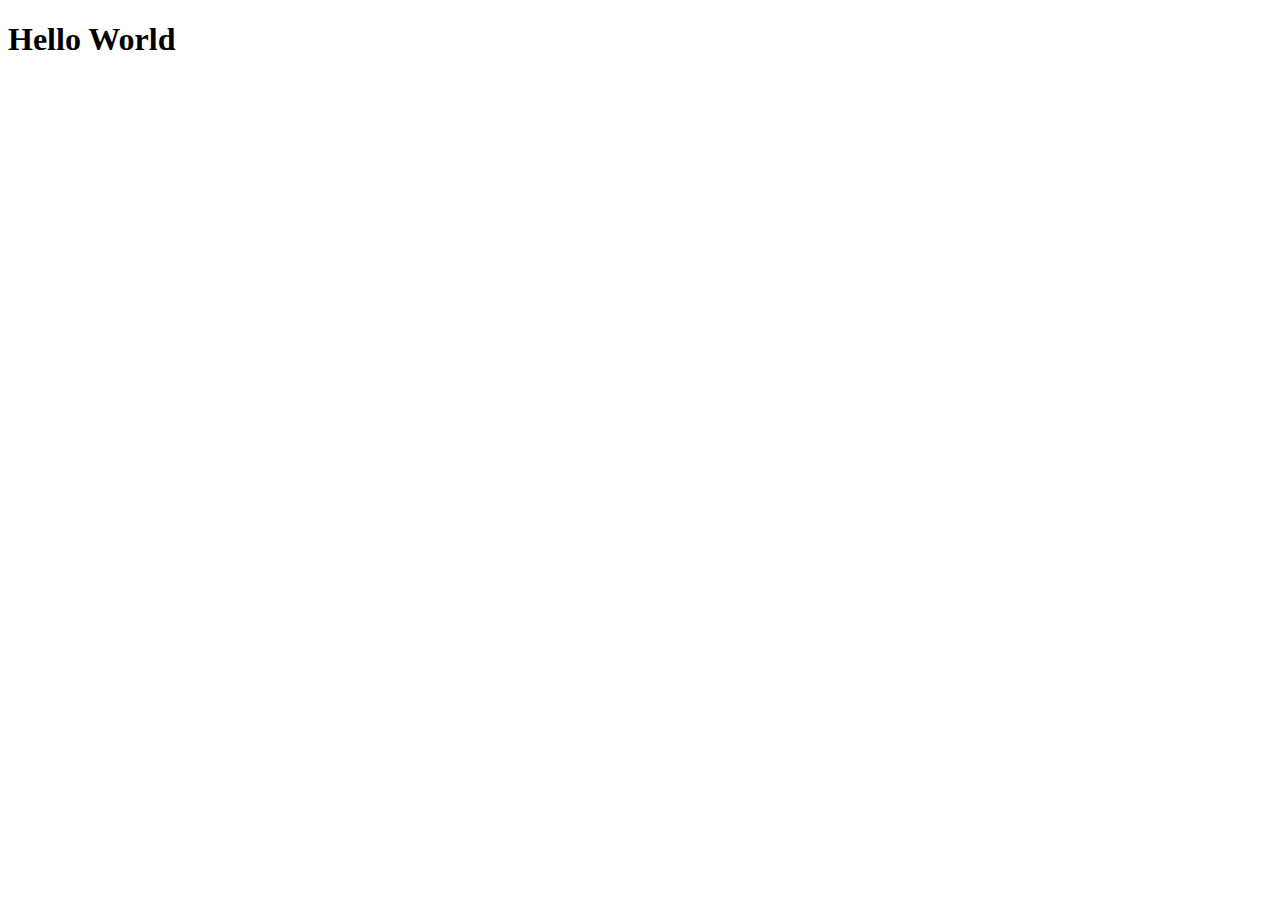
==== index.html @ 6751d83a "variables" ====
<!DOCTYPE html>
<html lang="en">
<head>
    <meta charset="UTF-8">
    <meta http-equiv="X-UA-Compatible" content="IE=edge">
    <meta name="viewport" content="width=device-width, initial-scale=1.0">
    <title>Document</title>
</head>
<body>

<h1>Hello World</h1>

<script src="js/script.js"></script>
</body>
</html>
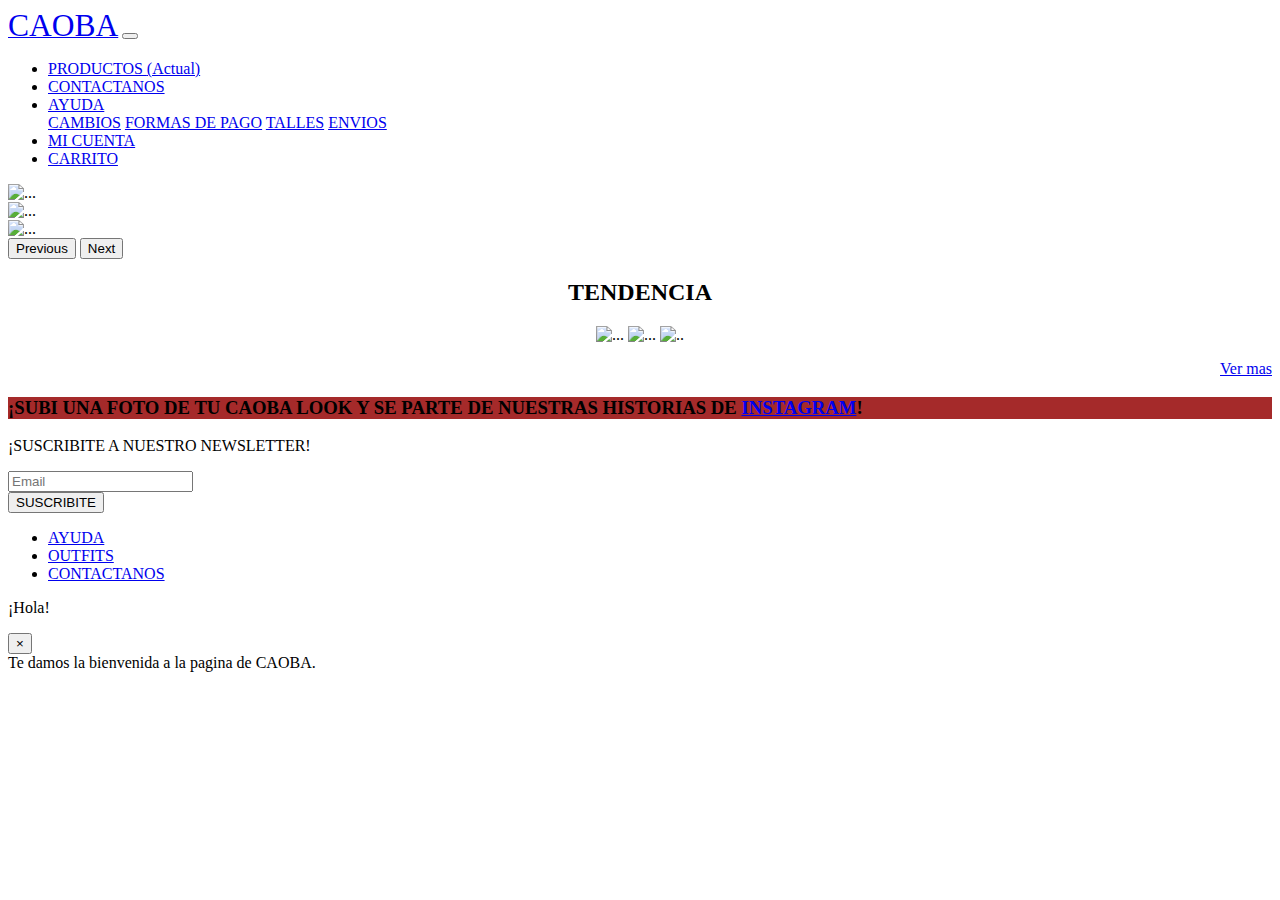
==== commit b60e172b: "Desafio Incorporar elementos" ====
--- a/index.html
+++ b/index.html
@@ -1,15 +1,131 @@
-<!DOCTYPE html>
+<!doctype html>
 <html lang="en">
-<head>
-    <meta charset="UTF-8">
-    <meta http-equiv="X-UA-Compatible" content="IE=edge">
-    <meta name="viewport" content="width=device-width, initial-scale=1.0">
-    <title>Document</title>
-</head>
-<body>
+  <head>
+    <meta charset="utf-8">
+    <meta name="viewport" content="width=device-width, initial-scale=1, shrink-to-fit=no">
+    <title>INICIO</title>
+    <link rel="stylesheet" href="./css/miarchivo.css">
+    <link rel="stylesheet" href="https://cdn.jsdelivr.net/npm/bootstrap@4.6.1/dist/css/bootstrap.min.css" integrity="sha384-zCbKRCUGaJDkqS1kPbPd7TveP5iyJE0EjAuZQTgFLD2ylzuqKfdKlfG/eSrtxUkn" crossorigin="anonymous">
+  </head>
+  <body style="font-family:fantasy;">
+    
+    <header>
+     <div class="fixed-top"> 
+      <nav class="navbar navbar-dark">
+        <a class="navbar-brand" href="index.html"><font style="vertical-align: inherit;"><font style="vertical-align: inherit; font-size: 3.5vh;">CAOBA</font></font></a>
+        <button class="navbar-toggler collapsed" type="button" data-toggle="collapse" data-target="#navbarsExample01" aria-controls="navbarsExample01" aria-expanded="false" aria-label="Navegación de palanca">
+          <span class="navbar-toggler-icon"></span>
+        </button>
+      
+        <div class="navbar-collapse collapse" id="navbarsExample01" style="">
+          <ul class="navbar-nav mr-auto">
+            <li class="nav-item active">
+              <a class="nav-link" href="./paginas/productos.html"><font style="vertical-align: inherit;"><font style="vertical-align: inherit;">PRODUCTOS </font></font><span class="sr-only"><font style="vertical-align: inherit;"><font style="vertical-align: inherit;">(Actual)</font></font></span></a>
+            </li>
+            <li class="nav-item">
+              <a class="nav-link" href="./paginas/contactanos.html"><font style="vertical-align: inherit;"><font style="vertical-align: inherit;">CONTACTANOS</font></font></a>
+            </li>
+            <li class="nav-item dropdown">
+              <a class="nav-link dropdown-toggle" href="./paginas/ayuda.html" id="dropdown01" data-toggle="dropdown" aria-expanded="false"><font style="vertical-align: inherit;"><font style="vertical-align: inherit;">AYUDA</font></font></a>
+              <div class="dropdown-menu" aria-labelledby="dropdown01">
+                <a class="dropdown-item" href="./paginas/ayuda.html#uno"><font style="vertical-align: inherit;"><font style="vertical-align: inherit;">CAMBIOS</font></font></a>
+                <a class="dropdown-item" href="./paginas/ayuda.html#dos"><font style="vertical-align: inherit;"><font style="vertical-align: inherit;">FORMAS DE PAGO</font></font></a>
+                <a class="dropdown-item" href="./paginas/ayuda.html#tres"><font style="vertical-align: inherit;"><font style="vertical-align: inherit;">TALLES</font></font></a>
+                <a class="dropdown-item" href="./paginas/ayuda.html#cuatro"><font style="vertical-align: inherit;"><font style="vertical-align: inherit;">ENVIOS</font></font></a>
+              </div>
+            </li>
+            <li class="nav-item">
+              <a class="nav-link" href="./paginas/iniciarsesion.html"><font style="vertical-align: inherit;"><font style="vertical-align: inherit;">MI CUENTA</font></font></a>
+            </li>
+            <li class="nav-item">
+              <a class="nav-link" href="./paginas/carrito.html"><font style="vertical-align: inherit;"><font style="vertical-align: inherit;">CARRITO</font></font></a>
+            </li>
+          </ul>
+        </div>
+      </nav>
+     </div>
+    </header>
 
-<h1>Hello World</h1>
+    <main role="main">
 
-<script src="js/script.js"></script>
-</body>
+      <div id="carouselExampleInterval" class="carousel slide mb-2" data-ride="carousel" >
+        <div class="carousel-inner">
+          <div class="carousel-item active" data-interval="10000">
+            <img src="./imagenes/caoba-verde.png" class="d-block w-100" alt="...">
+          </div>
+          <div class="carousel-item" data-interval="2000">
+            <img src="./imagenes/caoba-blackcarru.png" class="d-block w-100" alt="...">
+          </div>
+          <div class="carousel-item">
+            <img src="./imagenes/caobas.png" class="d-block w-100" alt="...">
+          </div>
+        </div>
+        <button class="carousel-control-prev" type="button" data-target="#carouselExampleInterval" data-slide="prev">
+          <span class="carousel-control-prev-icon" aria-hidden="true"></span>
+          <span class="sr-only">Previous</span>
+        </button>
+        <button class="carousel-control-next" type="button" data-target="#carouselExampleInterval" data-slide="next">
+          <span class="carousel-control-next-icon" aria-hidden="true"></span>
+          <span class="sr-only">Next</span>
+        </button>
+      </div>
+
+        <div id="seccion" class="container-fluid">
+          <h2 id="titulo" style="text-align: center;">TENDENCIA</h2>
+          <div style="text-align: center;">
+           <img src="./imagenes/caoba-white.png" class="img img:hover img-thumbnail" alt="..." height=35% width=30%>
+           <img src="./imagenes/caoba-black.png" class="img img:hover img-thumbnail" alt="..." height=35% width=30%>
+           <img src="./imagenes/caoba-marron.png" class="img img:hover img-thumbnail" alt=".." height=35% width=30%>
+          </div>
+          <p style="text-align: end;"><a href="./paginas/productos.html">Ver mas</a></p>
+
+        </div>  
+
+        <div style="background:brown ;" class="jumbotron jumbotron-fluid">
+          <div class="container stories">
+            <h3 class="lead"><strong>¡SUBI UNA FOTO DE TU CAOBA LOOK Y SE PARTE DE NUESTRAS HISTORIAS DE <a href="https://www.instagram.com/caoba.ba/" target="_blank">INSTAGRAM</a>!</a></strong> </h3>
+          </div>
+        </div>
+      </main>
+      <footer class= "container-fluid mb-5">
+        <div class=" row">
+         <div class="col-8"> 
+          <p>¡SUSCRIBITE A NUESTRO NEWSLETTER! </p>
+        <form id="">
+        <div class="col-6">
+        <input id="correo" class="form-control mr-sm-2" type="text" placeholder="Email" aria-label="email">
+        </div> 
+        <div class="col-4 mt-2">  
+        <button class="btn btn-outline-success my-2 my-sm-0" type="submit" value="validar correo" onclick="validarCorreo(form.correo.value)">SUSCRIBITE</button>
+        </div>
+       </form>
+         </div>
+         <div class="col 4">
+           <ul>
+             <li> <a href="./paginas/ayuda.html">AYUDA</a> </li>
+             <li> <a href="./paginas/outfits.html">OUTFITS</a> </li>
+             <li> <a href="./paginas/contactanos.html">CONTACTANOS</a> </li>
+           </ul>
+         </div>
+      </div>    
+      <div id="Borrar" >Elemento a borrar</div>
+      </footer>
+
+      <div class="position-fixed bottom-0 right-0 p-3" style="z-index: 5; right: 0; bottom: 0;">
+        <div class="toast" data-autohide="false">
+            <div class="toast-header">
+                <p class="mr-auto text-primary">¡Hola!</p>
+                <button type="button" class="ml-2 mb-1 close" data-dismiss="toast">&times;</button>
+            </div>
+            <div class="toast-body">
+                Te damos la bienvenida a la pagina de CAOBA.
+            </div>
+        </div>
+    </div>
+
+      
+    <script src="https://cdn.jsdelivr.net/npm/jquery@3.5.1/dist/jquery.slim.min.js" integrity="sha384-DfXdz2htPH0lsSSs5nCTpuj/zy4C+OGpamoFVy38MVBnE+IbbVYUew+OrCXaRkfj" crossorigin="anonymous"></script>
+    <script src="https://cdn.jsdelivr.net/npm/bootstrap@4.6.1/dist/js/bootstrap.bundle.min.js" integrity="sha384-fQybjgWLrvvRgtW6bFlB7jaZrFsaBXjsOMm/tB9LTS58ONXgqbR9W8oWht/amnpF" crossorigin="anonymous"></script>
+    <script src="./js/miarchivo.js"></script>
+  </body>
 </html>